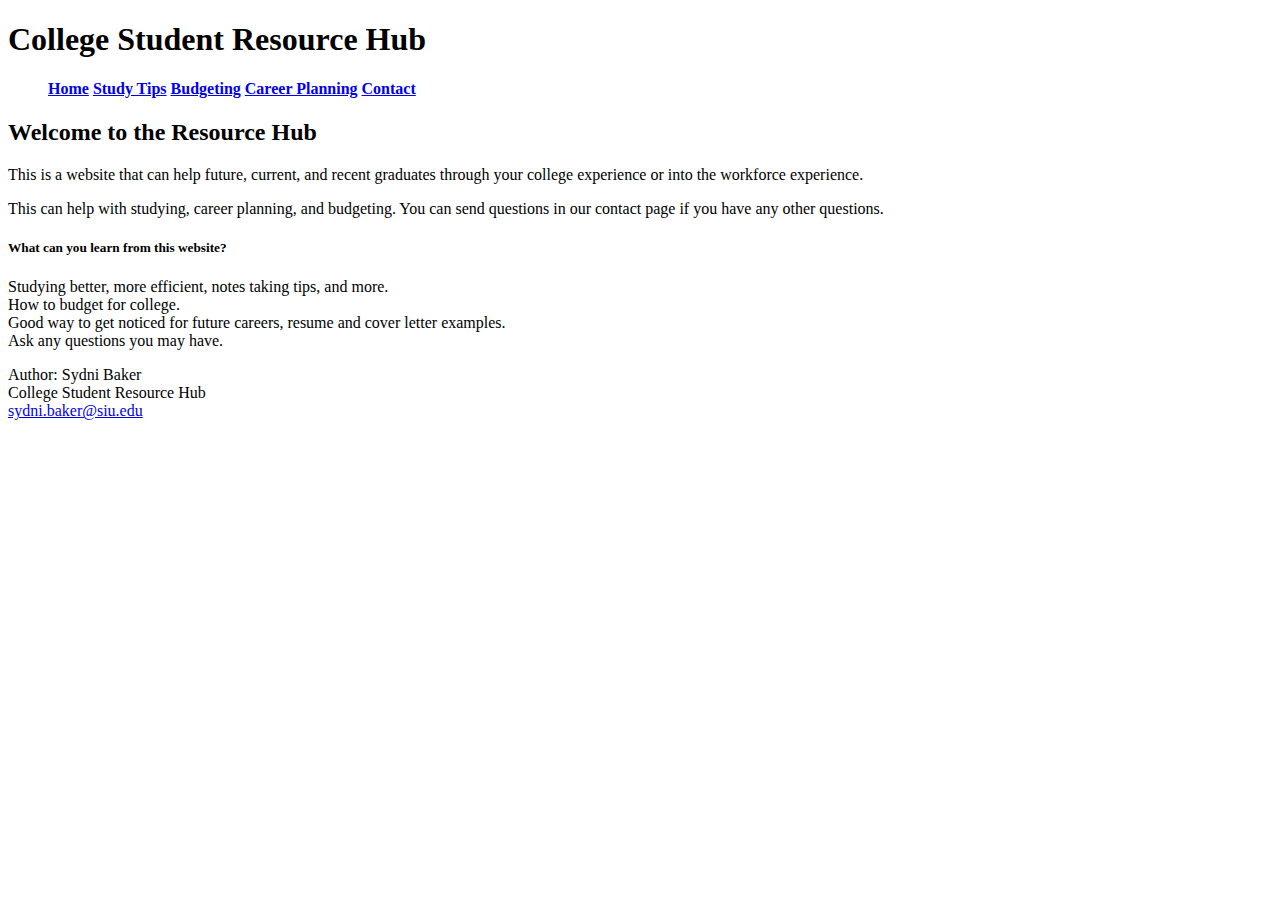
==== index.html @ 0b21456c "update index.html" ====
<!DOCTYPE html>
<!--@author sydni baker, Bakers Bicycle Index Page
Southern Illinois University Developed: 01/22/25 Tested 01/22/25
No errors on https://validator.w3.org/ or https://jigsaw.w3.org/css-validator/
-->

<!--Comment Header for my website -->
<html lang="en-US">
  <head>
    <meta charset="utf-8">
    <link rel="stylesheet" href="styles/main.css"
    <link rel="stylesheet" href="styles/slicknav.css"
    <script scr ="https://code.jquery.com/jquery-3.2.1.min.js"></script>
    <script scr="js/jquery.slicknav.min.js"></script>
    <script type="text/javascript">
      $(document).ready(function(){
        $('nav_menu').slicknav({prependTo:"mobile_menu"});
      });
    </script>

    <body>
      <header>
        <h1>College Student Resource Hub</h1>
        <h4>
          <nav id="nav_menu">
            <ul>
              <a href="index.html" class="current">Home</a>
              <a href="tips.html">Study Tips</a>
              <a href="money.html">Budgeting</a>
              <a href="plans.html">Career Planning</a>
              <a href="contact.html">Contact</a>
            </ul>
          </nav>
        </h4>
      </header>
      <main>
        <h2> Welcome to the Resource Hub </h2>
        <p>This is a website that can help future, current, and recent graduates through your college experience or into the workforce
          experience.</p>
        <p>This can help with studying, career planning, and budgeting. You can send questions in our contact page if you have 
          any other questions.</p>
        <h5>What can you learn from this website?</h5>
          <li>Studying better, more efficient, notes taking tips, and more.</li>
          <li>How to budget for college.</li>
          <li>Good way to get noticed for future careers, resume and cover letter examples.</li>
          <li>Ask any questions you may have.</li>
      </main>
    </body>
    <footer>
      <p>Author: Sydni Baker<br>
      College Student Resource Hub<br>
      <a href="sydni.baker@siu.edu">sydni.baker@siu.edu</a></p>
    </footer>


</html>
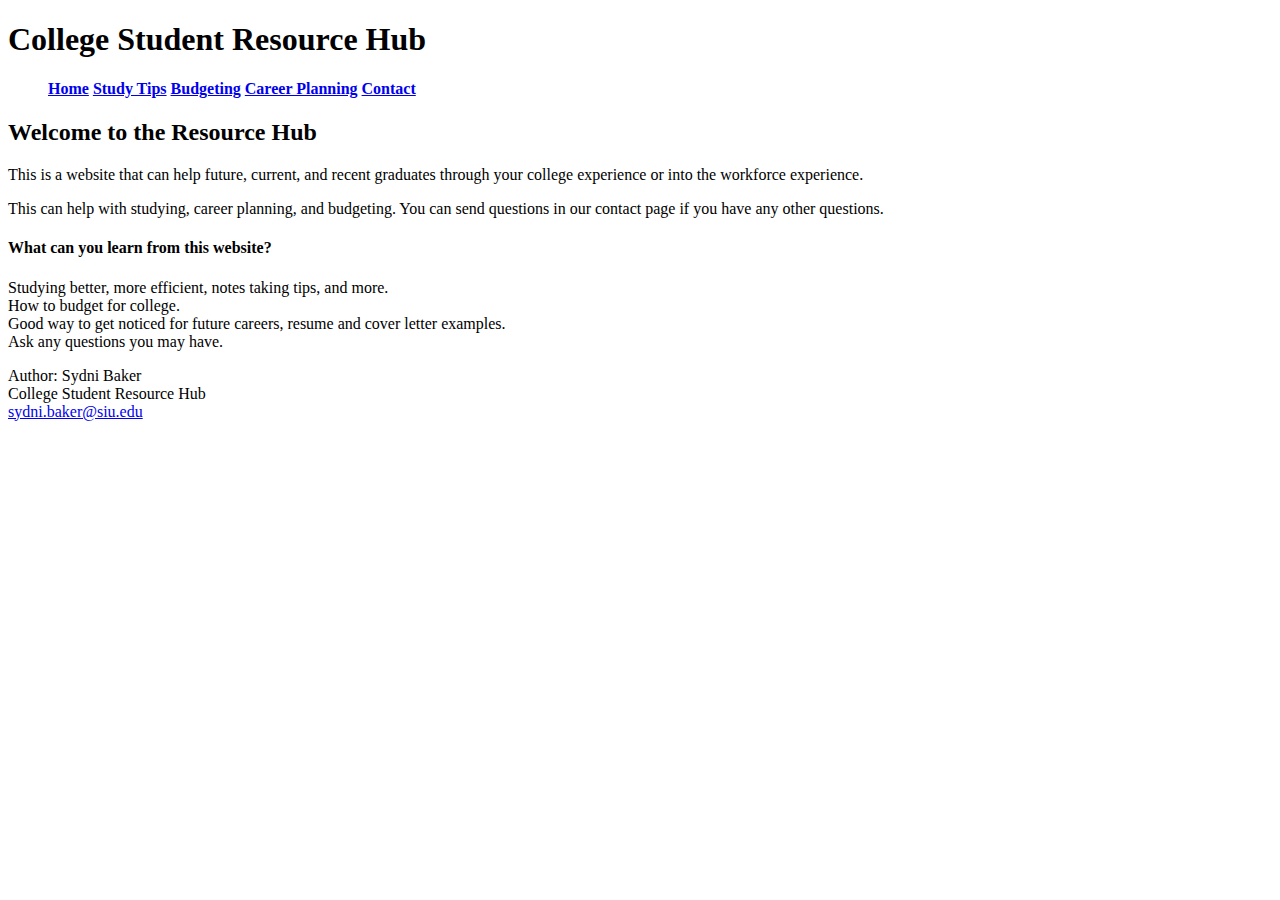
==== commit e5911fe5: "Update index.html" ====
--- a/index.html
+++ b/index.html
@@ -39,7 +39,7 @@
           experience.</p>
         <p>This can help with studying, career planning, and budgeting. You can send questions in our contact page if you have 
           any other questions.</p>
-        <h5>What can you learn from this website?</h5>
+        <h4>What can you learn from this website?</h4>
           <li>Studying better, more efficient, notes taking tips, and more.</li>
           <li>How to budget for college.</li>
           <li>Good way to get noticed for future careers, resume and cover letter examples.</li>
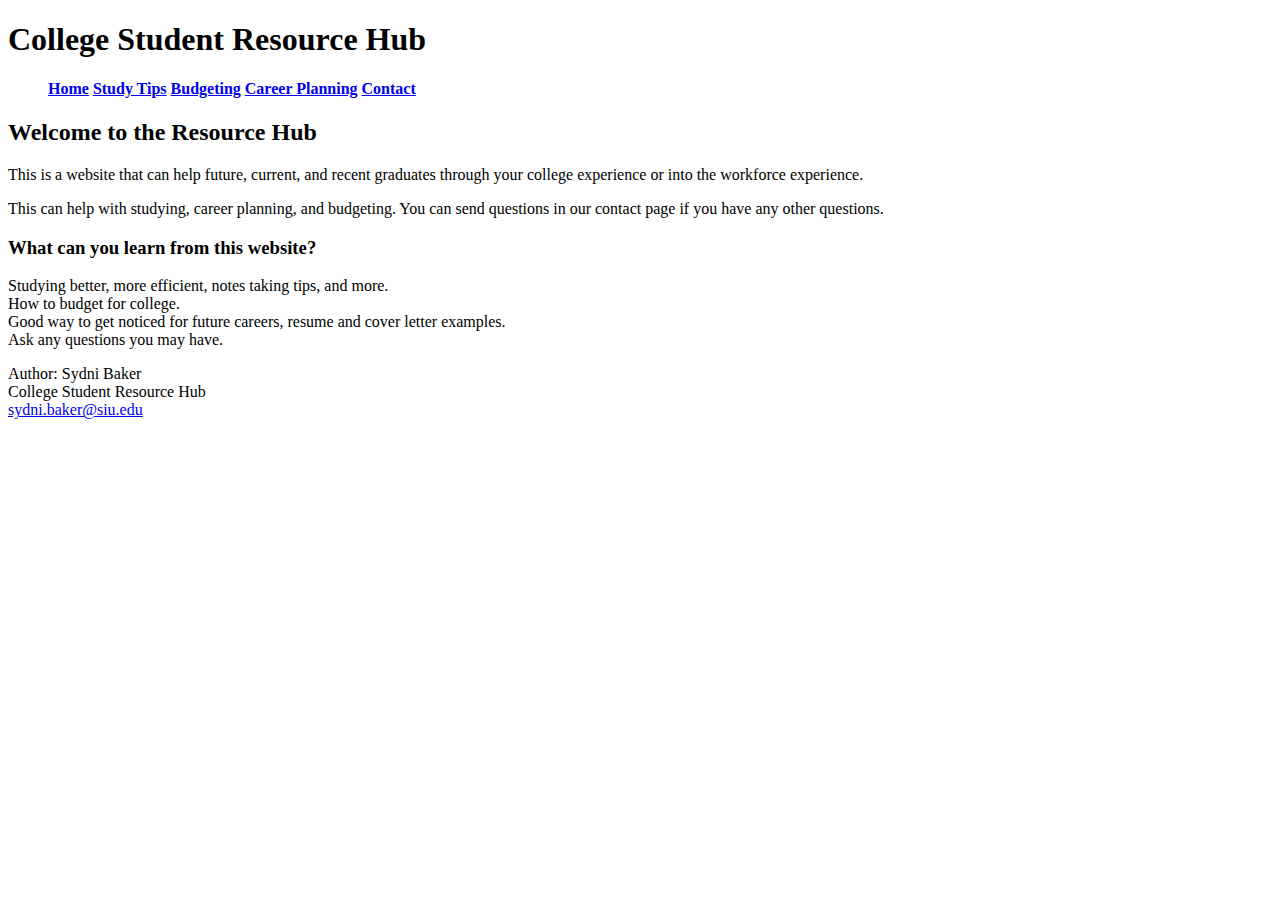
==== commit eff589df: "Update index.html" ====
--- a/index.html
+++ b/index.html
@@ -39,7 +39,7 @@
           experience.</p>
         <p>This can help with studying, career planning, and budgeting. You can send questions in our contact page if you have 
           any other questions.</p>
-        <h4>What can you learn from this website?</h4>
+        <h3>What can you learn from this website?</h3>
           <li>Studying better, more efficient, notes taking tips, and more.</li>
           <li>How to budget for college.</li>
           <li>Good way to get noticed for future careers, resume and cover letter examples.</li>
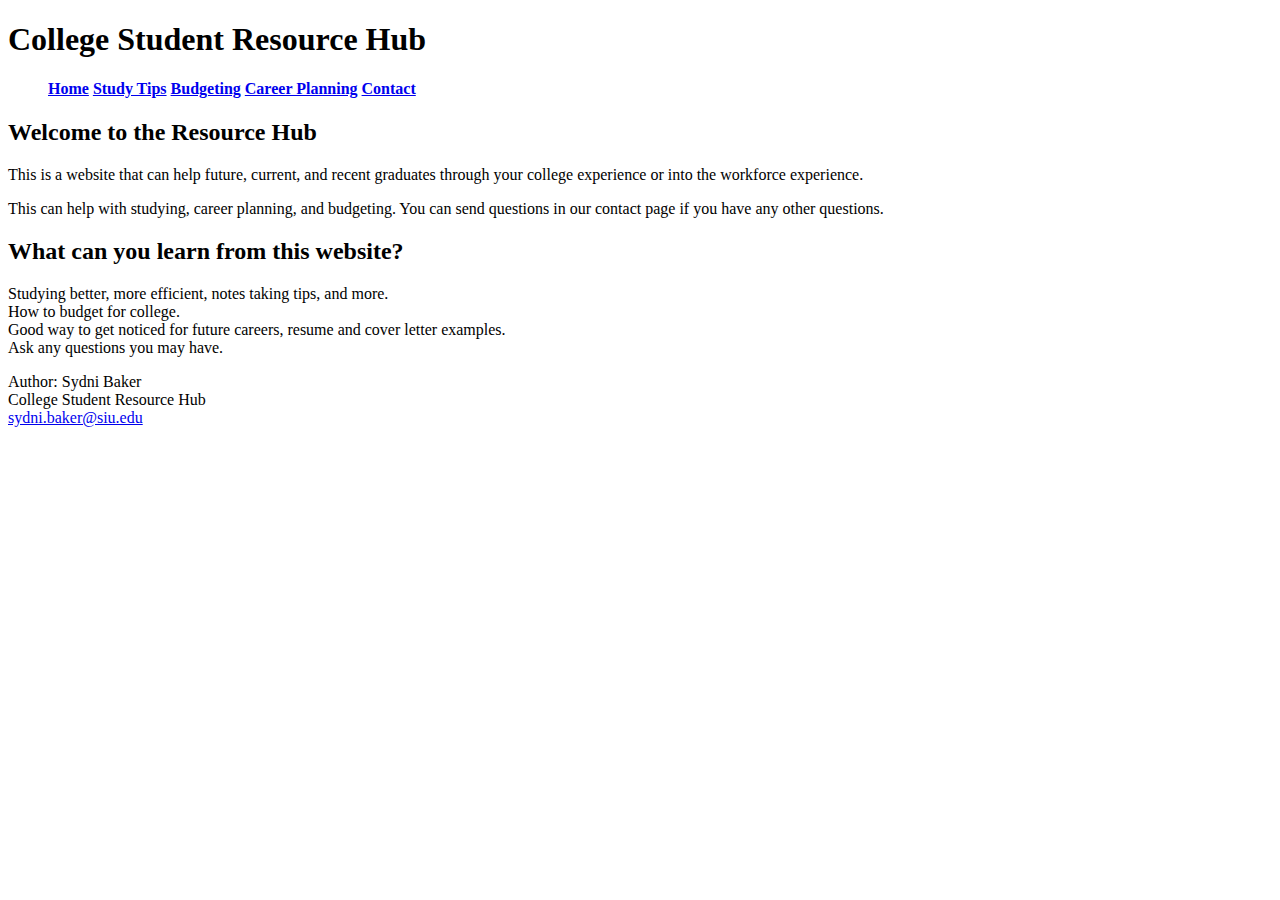
==== commit 9e47c460: "update index.html" ====
--- a/index.html
+++ b/index.html
@@ -39,7 +39,7 @@
           experience.</p>
         <p>This can help with studying, career planning, and budgeting. You can send questions in our contact page if you have 
           any other questions.</p>
-        <h3>What can you learn from this website?</h3>
+        <h2>What can you learn from this website?</h2>
           <li>Studying better, more efficient, notes taking tips, and more.</li>
           <li>How to budget for college.</li>
           <li>Good way to get noticed for future careers, resume and cover letter examples.</li>
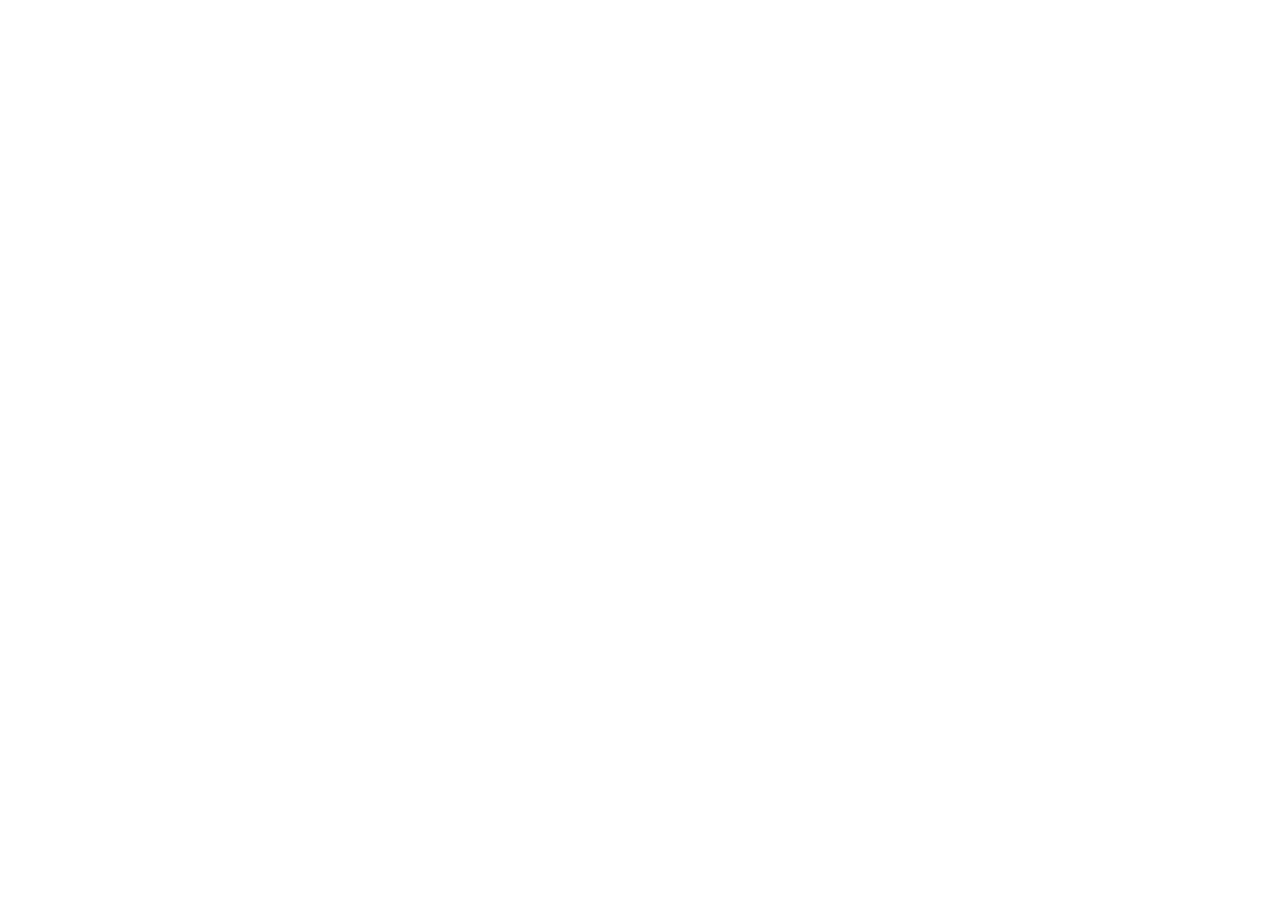
==== commit e4970c1f: "update index.html" ====
--- a/index.html
+++ b/index.html
@@ -20,7 +20,7 @@
 
     <body>
       <header>
-        <h1>College Student Resource Hub</h1>
+        <title>College Student Resource Hub<title>
         <h4>
           <nav id="nav_menu">
             <ul>
@@ -34,7 +34,7 @@
         </h4>
       </header>
       <main>
-        <h2> Welcome to the Resource Hub </h2>
+        <h1> Welcome to the Resource Hub </h1>
         <p>This is a website that can help future, current, and recent graduates through your college experience or into the workforce
           experience.</p>
         <p>This can help with studying, career planning, and budgeting. You can send questions in our contact page if you have 
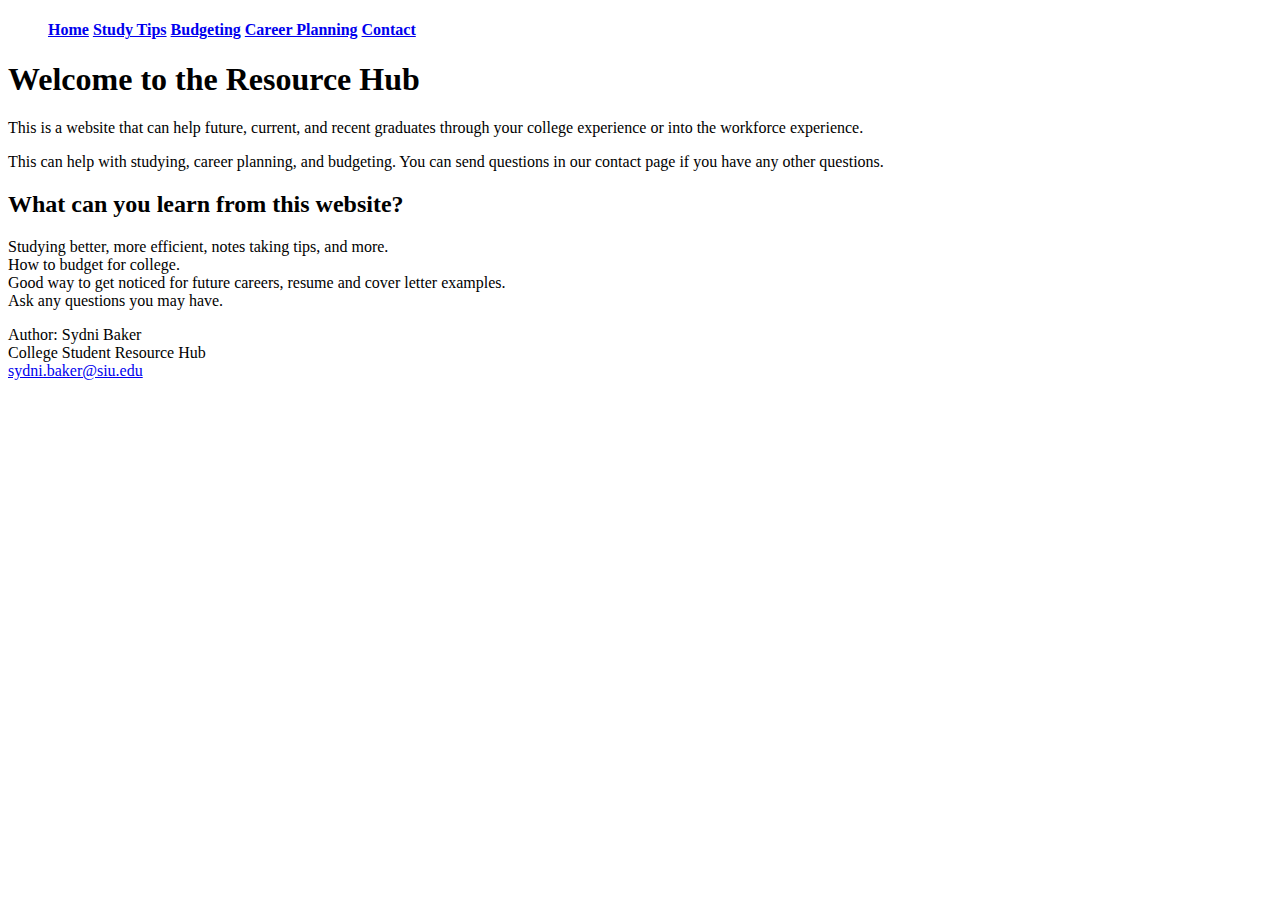
==== commit 48a5196e: "updated inedex.html" ====
--- a/index.html
+++ b/index.html
@@ -20,7 +20,7 @@
 
     <body>
       <header>
-        <title>College Student Resource Hub<title>
+        <title>College Student Resource Hub</title>
         <h4>
           <nav id="nav_menu">
             <ul>
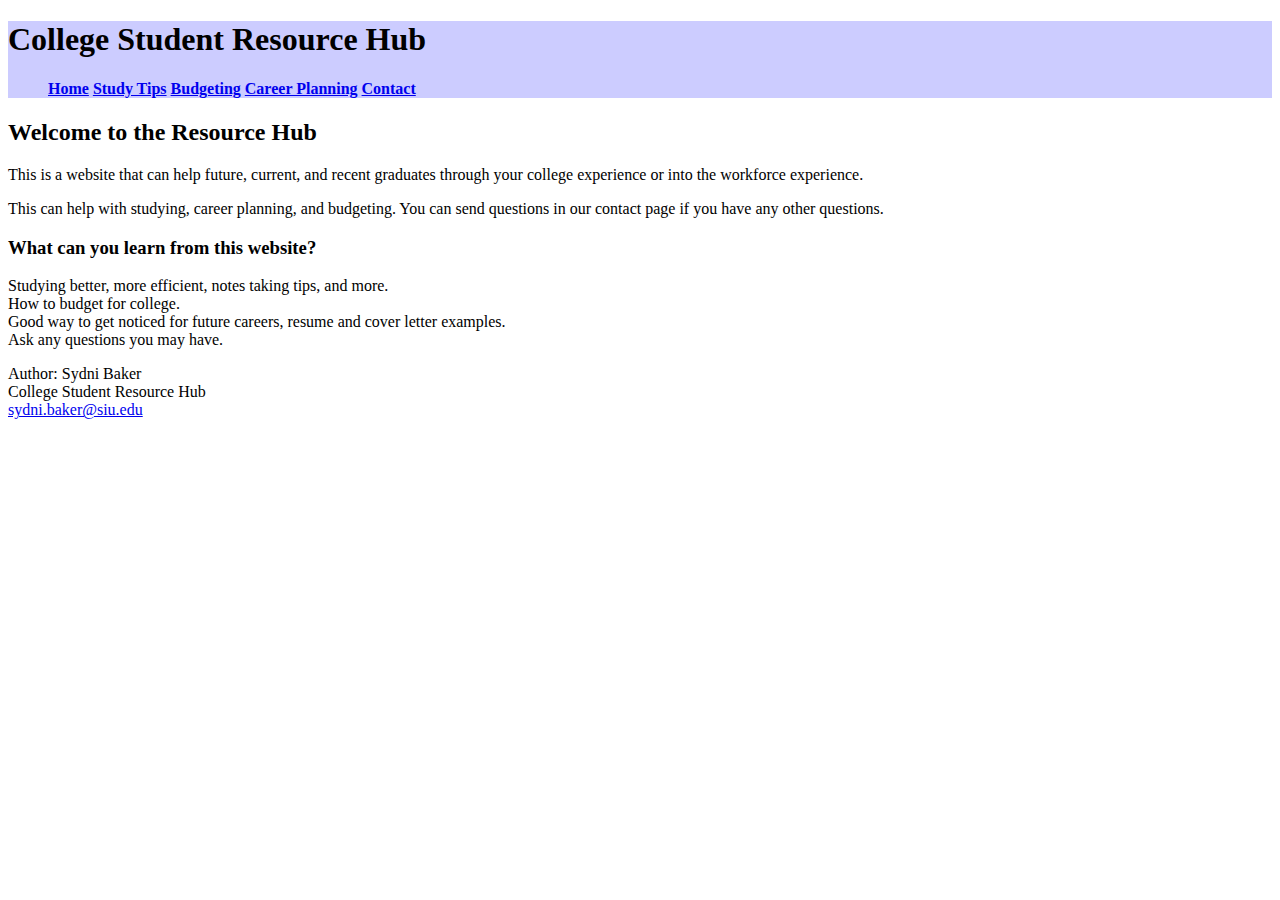
==== commit cb0b078f: "Update index.html" ====
--- a/index.html
+++ b/index.html
@@ -20,7 +20,7 @@
 
     <body>
       <header>
-        <title>College Student Resource Hub</title>
+        <h1>College Student Resource Hub</h1>
         <h4>
           <nav id="nav_menu">
             <ul>
@@ -34,12 +34,12 @@
         </h4>
       </header>
       <main>
-        <h1> Welcome to the Resource Hub </h1>
+        <h2> Welcome to the Resource Hub </h2>
         <p>This is a website that can help future, current, and recent graduates through your college experience or into the workforce
           experience.</p>
         <p>This can help with studying, career planning, and budgeting. You can send questions in our contact page if you have 
           any other questions.</p>
-        <h2>What can you learn from this website?</h2>
+        <h3>What can you learn from this website?</h3>
           <li>Studying better, more efficient, notes taking tips, and more.</li>
           <li>How to budget for college.</li>
           <li>Good way to get noticed for future careers, resume and cover letter examples.</li>
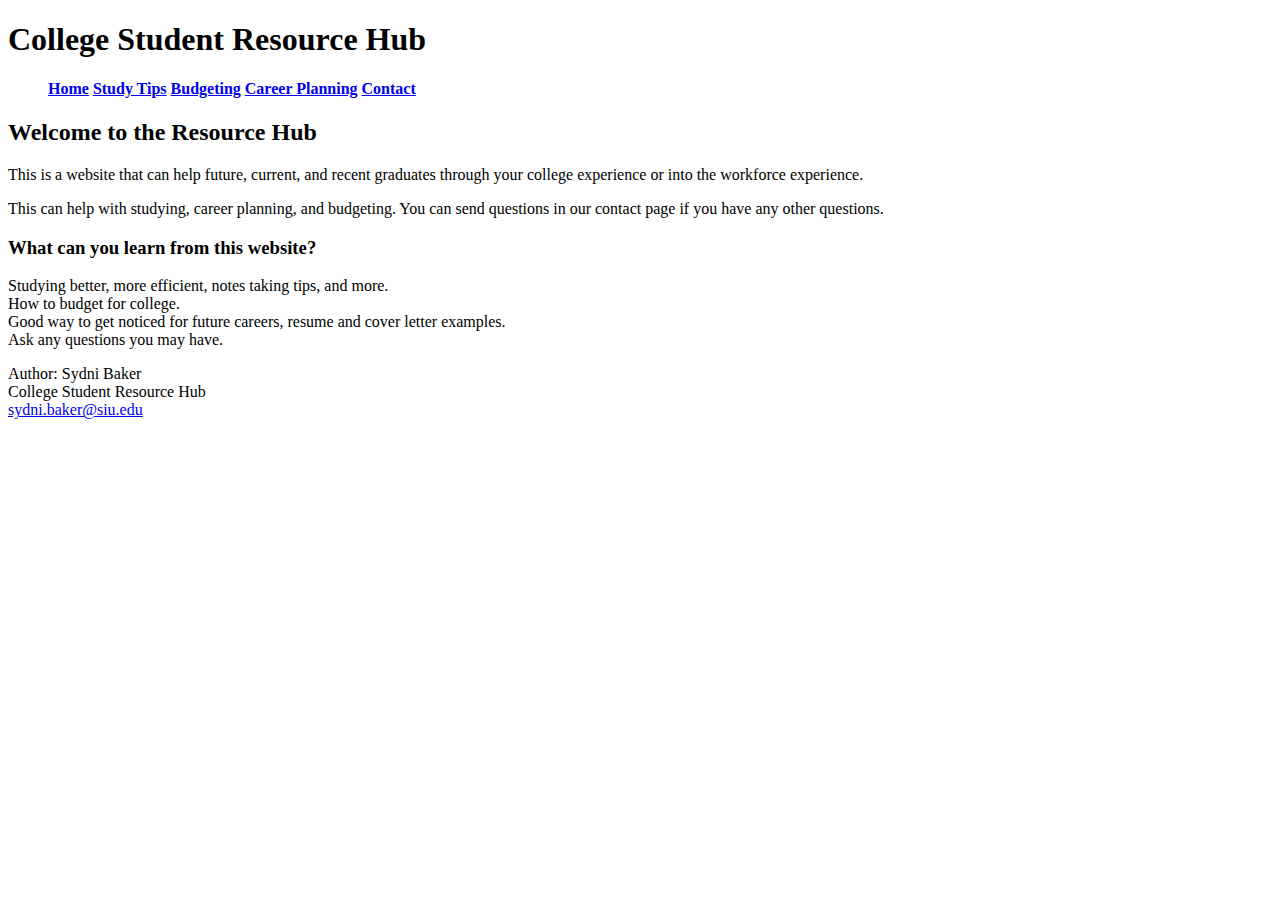
==== commit dae94c60: "upste" ====
--- a/index.html
+++ b/index.html
@@ -8,7 +8,6 @@
 <html lang="en-US">
   <head>
     <meta charset="utf-8">
-    <link rel="stylesheet" href="styles/main.css"
     <link rel="stylesheet" href="styles/slicknav.css"
     <script scr ="https://code.jquery.com/jquery-3.2.1.min.js"></script>
     <script scr="js/jquery.slicknav.min.js"></script>
